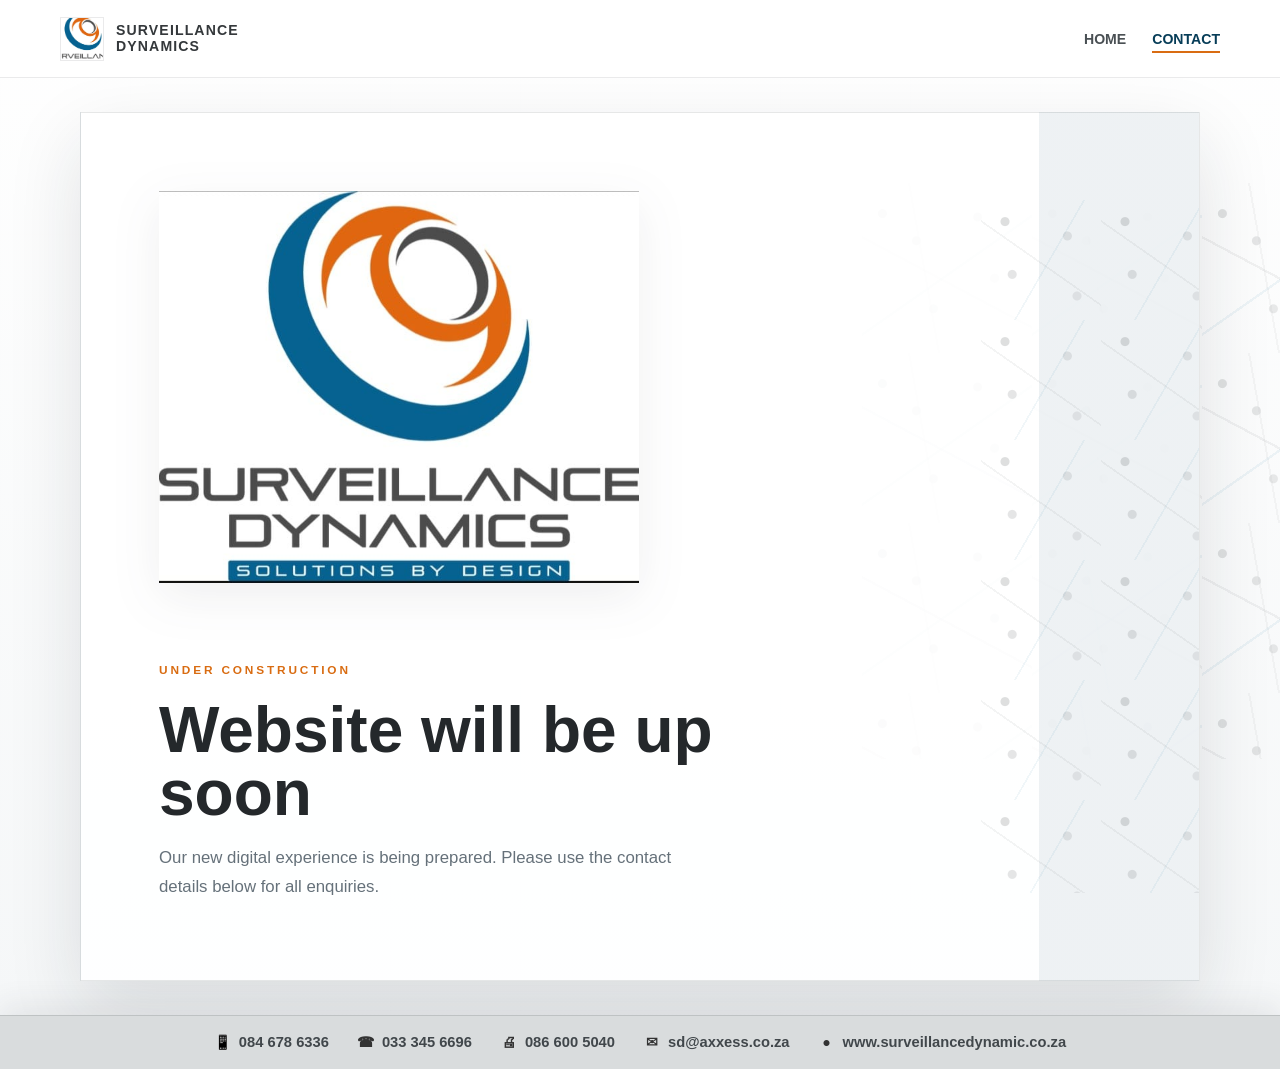
==== contact.html @ e59ed24b "Add files via upload" ====
<!DOCTYPE html>
<html lang="en">
<head>
    <meta charset="UTF-8">
    <meta name="viewport" content="width=device-width, initial-scale=1.0">
    <title>Contact | Surveillance Dynamics</title>
    <link rel="stylesheet" href="style.css">
    <link rel="icon" type="image/jpeg" href="images/favicon.jpg">
</head>
<body class="contact-page">
    <nav class="site-nav" aria-label="Primary navigation">
        <div class="nav-container">
            <a href="index.html" class="nav-logo" aria-label="Surveillance Dynamics home">
                <span class="nav-logo-mark" aria-hidden="true">
                    <img src="images/Logo.jpg" alt="">
                </span>
                <span class="nav-logo-text">Surveillance Dynamics</span>
            </a>
            <div class="nav-links">
                <a href="index.html" class="nav-item">Home</a>
                <a href="contact.html" class="nav-item active">Contact</a>
            </div>
        </div>
    </nav>

    <main class="contact-canvas">
        <section class="letterhead" aria-labelledby="contact-title">
            <div class="letterhead-brand">
                <img src="images/Logo.jpg" alt="Surveillance Dynamics">
            </div>
            <div class="letterhead-copy">
                <p class="eyebrow">Under Construction</p>
                <h1 id="contact-title">Website will be up soon</h1>
                <p>
                    Our new digital experience is being prepared. Please use the contact details below for all enquiries.
                </p>
            </div>
        </section>
    </main>

    <footer class="contact-strip" aria-label="Surveillance Dynamics contact details">
        <a class="contact-strip-item" href="tel:0846786336">
            <span class="strip-icon" aria-hidden="true">&#128241;</span>
            <span>084 678 6336</span>
        </a>
        <a class="contact-strip-item" href="tel:0333456696">
            <span class="strip-icon" aria-hidden="true">&#9742;</span>
            <span>033 345 6696</span>
        </a>
        <span class="contact-strip-item">
            <span class="strip-icon" aria-hidden="true">&#128424;</span>
            <span>086 600 5040</span>
        </span>
        <a class="contact-strip-item" href="mailto:sd@axxess.co.za">
            <span class="strip-icon" aria-hidden="true">&#9993;</span>
            <span>sd@axxess.co.za</span>
        </a>
        <a class="contact-strip-item" href="https://www.surveillancedynamic.co.za" target="_blank" rel="noopener">
            <span class="strip-icon" aria-hidden="true">&#9679;</span>
            <span>www.surveillancedynamic.co.za</span>
        </a>
    </footer>
</body>
</html>
---- style.css ----
:root {
    --brand-blue: #00628f;
    --brand-blue-deep: #073d58;
    --brand-orange: #d96c12;
    --charcoal: #34383b;
    --muted: #65717a;
    --line: #d9e1e6;
    --paper: #f7f8f8;
    --white: #ffffff;
    --nav-height: 78px;
    --shadow-soft: 0 28px 70px rgba(28, 37, 43, 0.12);
}

* {
    box-sizing: border-box;
    margin: 0;
    padding: 0;
}

html {
    min-height: 100%;
}

body {
    min-height: 100vh;
    background: var(--paper);
    color: var(--charcoal);
    font-family: "Segoe UI", Arial, Helvetica, sans-serif;
    overflow-x: hidden;
}

img {
    display: block;
    max-width: 100%;
}

a {
    color: inherit;
}

.site-nav {
    position: fixed;
    inset: 0 0 auto 0;
    z-index: 20;
    height: var(--nav-height);
    border-bottom: 1px solid rgba(52, 56, 59, 0.1);
    background: rgba(255, 255, 255, 0.92);
    backdrop-filter: blur(16px);
}

.nav-container {
    width: min(1160px, calc(100% - 40px));
    height: 100%;
    margin: 0 auto;
    display: flex;
    align-items: center;
    justify-content: space-between;
    gap: 28px;
}

.nav-logo {
    display: inline-flex;
    align-items: center;
    gap: 12px;
    min-width: 0;
    text-decoration: none;
}

.nav-logo-mark {
    width: 44px;
    height: 44px;
    overflow: hidden;
    flex: 0 0 44px;
    border: 1px solid rgba(52, 56, 59, 0.1);
    background: var(--white);
}

.nav-logo-mark img {
    width: 68px;
    max-width: none;
    transform: translate(-12px, -3px);
}

.nav-logo-text {
    max-width: 210px;
    color: var(--charcoal);
    font-size: 0.88rem;
    font-weight: 800;
    letter-spacing: 0.08em;
    line-height: 1.1;
    text-transform: uppercase;
}

.nav-links {
    display: flex;
    align-items: center;
    gap: 26px;
}

.nav-item {
    position: relative;
    padding: 10px 0;
    color: #4a5054;
    font-size: 0.88rem;
    font-weight: 700;
    text-decoration: none;
    text-transform: uppercase;
}

.nav-item::after {
    content: "";
    position: absolute;
    left: 0;
    bottom: 4px;
    width: 100%;
    height: 2px;
    background: var(--brand-orange);
    transform: scaleX(0);
    transform-origin: right;
    transition: transform 180ms ease;
}

.nav-item:hover,
.nav-item.active {
    color: var(--brand-blue-deep);
}

.nav-item:hover::after,
.nav-item.active::after {
    transform: scaleX(1);
    transform-origin: left;
}

.home-hero,
.contact-canvas {
    position: relative;
    isolation: isolate;
    min-height: 100vh;
    padding: calc(var(--nav-height) + 34px) 22px 34px;
    display: grid;
    place-items: center;
    overflow: hidden;
    background:
        linear-gradient(180deg, rgba(255, 255, 255, 0.96), rgba(245, 247, 248, 0.98)),
        repeating-linear-gradient(90deg, rgba(0, 98, 143, 0.045) 0 1px, transparent 1px 130px),
        repeating-linear-gradient(0deg, rgba(52, 56, 59, 0.035) 0 1px, transparent 1px 130px);
}

.home-hero::before,
.contact-canvas::before {
    content: "";
    position: absolute;
    z-index: -1;
    right: max(-120px, -8vw);
    top: 18%;
    width: min(520px, 52vw);
    height: 64vh;
    opacity: 0.34;
    background:
        radial-gradient(circle at 12% 18%, rgba(52, 56, 59, 0.4) 0 4px, transparent 5px),
        radial-gradient(circle at 32% 34%, rgba(52, 56, 59, 0.34) 0 4px, transparent 5px),
        radial-gradient(circle at 68% 20%, rgba(52, 56, 59, 0.32) 0 4px, transparent 5px),
        radial-gradient(circle at 78% 56%, rgba(52, 56, 59, 0.28) 0 4px, transparent 5px),
        radial-gradient(circle at 42% 74%, rgba(52, 56, 59, 0.3) 0 4px, transparent 5px),
        linear-gradient(28deg, transparent 0 44%, rgba(52, 56, 59, 0.18) 44% 45%, transparent 45%),
        linear-gradient(145deg, transparent 0 52%, rgba(0, 98, 143, 0.18) 52% 53%, transparent 53%),
        linear-gradient(80deg, transparent 0 38%, rgba(52, 56, 59, 0.12) 38% 39%, transparent 39%);
    background-size: 170px 170px;
}

.hero-panel {
    width: min(700px, 100%);
    padding: clamp(34px, 5.4vw, 58px);
    border: 1px solid rgba(52, 56, 59, 0.12);
    border-top: 5px solid var(--brand-blue);
    background: rgba(255, 255, 255, 0.9);
    box-shadow: var(--shadow-soft);
    text-align: center;
    animation: riseIn 620ms ease both;
}

.hero-logo {
    width: min(350px, 90%);
    margin: 0 auto 24px;
}

.eyebrow {
    margin-bottom: 22px;
    color: var(--brand-orange);
    font-size: 0.74rem;
    font-weight: 800;
    letter-spacing: 0.24em;
    text-transform: uppercase;
}

h1 {
    color: #24282b;
    font-size: clamp(2.25rem, 5vw, 4.35rem);
    line-height: 0.98;
    font-weight: 800;
    letter-spacing: 0;
}

.hero-copy {
    width: min(560px, 100%);
    margin: 18px auto 0;
    color: var(--muted);
    font-size: clamp(1rem, 2vw, 1.12rem);
    line-height: 1.7;
}

.hero-actions {
    margin-top: 28px;
}

.btn {
    display: inline-flex;
    min-height: 48px;
    align-items: center;
    justify-content: center;
    padding: 0 28px;
    border: 1px solid transparent;
    background: transparent;
    color: inherit;
    font-size: 0.9rem;
    font-weight: 800;
    text-decoration: none;
    text-transform: uppercase;
    transition: transform 180ms ease, box-shadow 180ms ease, background-color 180ms ease;
}

.btn-primary {
    background: var(--brand-blue-deep);
    color: var(--white);
    box-shadow: 0 14px 28px rgba(7, 61, 88, 0.22);
}

.btn-primary:hover {
    background: var(--brand-blue);
    transform: translateY(-2px);
    box-shadow: 0 18px 36px rgba(7, 61, 88, 0.26);
}

.assurance-line {
    margin-top: 26px;
    color: var(--brand-blue);
    font-size: 0.8rem;
    font-weight: 800;
    letter-spacing: 0.42em;
    text-transform: uppercase;
}

.contact-page {
    min-height: 100vh;
    display: flex;
    flex-direction: column;
}

.contact-canvas {
    flex: 1;
    min-height: calc(100vh - 54px);
    padding-bottom: 34px;
    align-items: stretch;
}

.letterhead {
    position: relative;
    width: min(1120px, 100%);
    min-height: min(650px, calc(100vh - 180px));
    margin: 0 auto;
    padding: clamp(40px, 7vw, 78px);
    display: flex;
    flex-direction: column;
    justify-content: space-between;
    border: 1px solid rgba(52, 56, 59, 0.12);
    background:
        linear-gradient(90deg, transparent 0 calc(100% - 160px), rgba(217, 225, 230, 0.45) calc(100% - 160px)),
        rgba(255, 255, 255, 0.88);
    box-shadow: var(--shadow-soft);
    overflow: hidden;
    animation: riseIn 620ms ease both;
}

.letterhead::after {
    content: "";
    position: absolute;
    right: -42px;
    top: 10%;
    width: 260px;
    height: 80%;
    opacity: 0.36;
    background:
        radial-gradient(circle at 20% 18%, rgba(52, 56, 59, 0.45) 0 4px, transparent 5px),
        radial-gradient(circle at 72% 30%, rgba(52, 56, 59, 0.3) 0 4px, transparent 5px),
        radial-gradient(circle at 26% 62%, rgba(52, 56, 59, 0.35) 0 4px, transparent 5px),
        radial-gradient(circle at 80% 80%, rgba(52, 56, 59, 0.26) 0 4px, transparent 5px),
        linear-gradient(35deg, transparent 0 48%, rgba(52, 56, 59, 0.16) 48% 49%, transparent 49%),
        linear-gradient(120deg, transparent 0 54%, rgba(0, 98, 143, 0.15) 54% 55%, transparent 55%);
    background-size: 120px 120px;
}

.letterhead-brand {
    position: relative;
    z-index: 1;
    width: min(480px, 100%);
}

.letterhead-brand img {
    width: 100%;
    filter: drop-shadow(0 14px 24px rgba(52, 56, 59, 0.08));
}

.letterhead-copy {
    position: relative;
    z-index: 1;
    width: min(560px, 100%);
    margin-top: 80px;
}

.letterhead-copy h1 {
    max-width: 720px;
}

.letterhead-copy p:not(.eyebrow) {
    margin-top: 20px;
    color: var(--muted);
    font-size: 1.05rem;
    line-height: 1.7;
}

.contact-strip {
    position: relative;
    z-index: 30;
    width: 100%;
    min-height: 54px;
    padding: 10px clamp(14px, 3vw, 34px);
    display: flex;
    align-items: center;
    justify-content: center;
    gap: clamp(12px, 2.4vw, 28px);
    flex-wrap: wrap;
    border-top: 1px solid rgba(52, 56, 59, 0.16);
    background: rgba(214, 218, 219, 0.92);
    color: #41474b;
    box-shadow: 0 -12px 28px rgba(52, 56, 59, 0.08);
}

.contact-strip-item {
    display: inline-flex;
    align-items: center;
    gap: 7px;
    min-height: 28px;
    color: #41474b;
    font-size: clamp(0.76rem, 1.45vw, 0.92rem);
    font-weight: 700;
    line-height: 1.1;
    text-decoration: none;
    white-space: nowrap;
}

a.contact-strip-item:hover {
    color: var(--brand-blue-deep);
}

.strip-icon {
    width: 18px;
    min-width: 18px;
    color: #2e3437;
    font-size: 0.88rem;
    line-height: 1;
    text-align: center;
    filter: grayscale(1);
}

@keyframes riseIn {
    from {
        opacity: 0;
        transform: translateY(14px);
    }
    to {
        opacity: 1;
        transform: translateY(0);
    }
}

@media (max-width: 760px) {
    :root {
        --nav-height: 72px;
    }

    .nav-container {
        width: min(100% - 28px, 1160px);
        gap: 18px;
    }

    .nav-logo {
        gap: 9px;
    }

    .nav-logo-mark {
        width: 40px;
        height: 40px;
        flex-basis: 40px;
    }

    .nav-logo-mark img {
        width: 62px;
        transform: translate(-11px, -3px);
    }

    .nav-logo-text {
        max-width: 150px;
        font-size: 0.74rem;
    }

    .nav-links {
        gap: 16px;
    }

    .nav-item {
        font-size: 0.76rem;
    }

    .home-hero,
    .contact-canvas {
        padding-inline: 14px;
    }

    .hero-panel {
        padding: 36px 22px;
    }

    .assurance-line {
        letter-spacing: 0.24em;
    }

    .letterhead {
        min-height: 560px;
        padding: 34px 22px;
    }

    .letterhead::after {
        right: -110px;
    }

    .letterhead-copy {
        margin-top: 58px;
    }

    .contact-strip {
        justify-content: flex-start;
        padding-inline: 18px;
    }

    .contact-strip-item {
        width: calc(50% - 8px);
        white-space: normal;
    }
}

@media (max-width: 460px) {
    .nav-container {
        width: min(100% - 20px, 1160px);
    }

    .nav-logo {
        gap: 7px;
    }

    .nav-logo-mark {
        width: 34px;
        height: 34px;
        flex-basis: 34px;
    }

    .nav-logo-mark img {
        width: 54px;
        transform: translate(-10px, -3px);
    }

    .nav-logo-text {
        max-width: 118px;
        font-size: 0.63rem;
    }

    .nav-links {
        gap: 12px;
    }

    h1 {
        font-size: clamp(2.05rem, 13vw, 3.2rem);
    }

    .hero-copy,
    .letterhead-copy p:not(.eyebrow) {
        font-size: 0.98rem;
    }

    .contact-strip-item {
        width: 100%;
    }
}
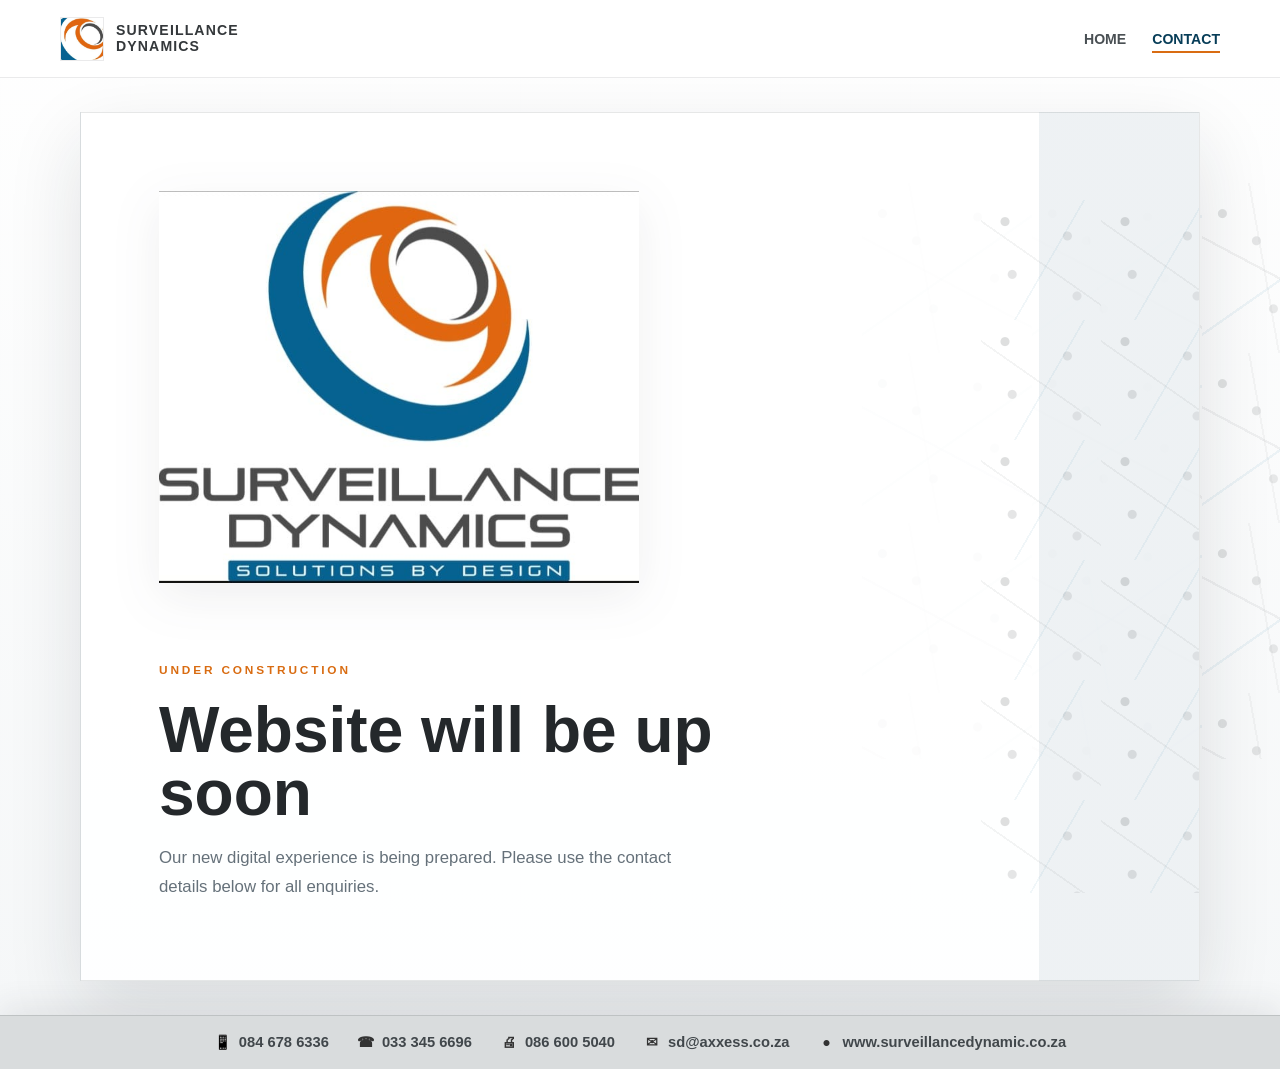
==== commit abb3837c: "push" ====
--- a/contact.html
+++ b/contact.html
@@ -5,14 +5,14 @@
     <meta name="viewport" content="width=device-width, initial-scale=1.0">
     <title>Contact | Surveillance Dynamics</title>
     <link rel="stylesheet" href="style.css">
-    <link rel="icon" type="image/jpeg" href="images/favicon.jpg">
+    <link rel="icon" type="image/jpeg" href="images/NEW.jpg">
 </head>
 <body class="contact-page">
     <nav class="site-nav" aria-label="Primary navigation">
         <div class="nav-container">
             <a href="index.html" class="nav-logo" aria-label="Surveillance Dynamics home">
                 <span class="nav-logo-mark" aria-hidden="true">
-                    <img src="images/Logo.jpg" alt="">
+                    <img src="images/NEW.jpg" alt="">
                 </span>
                 <span class="nav-logo-text">Surveillance Dynamics</span>
             </a>
